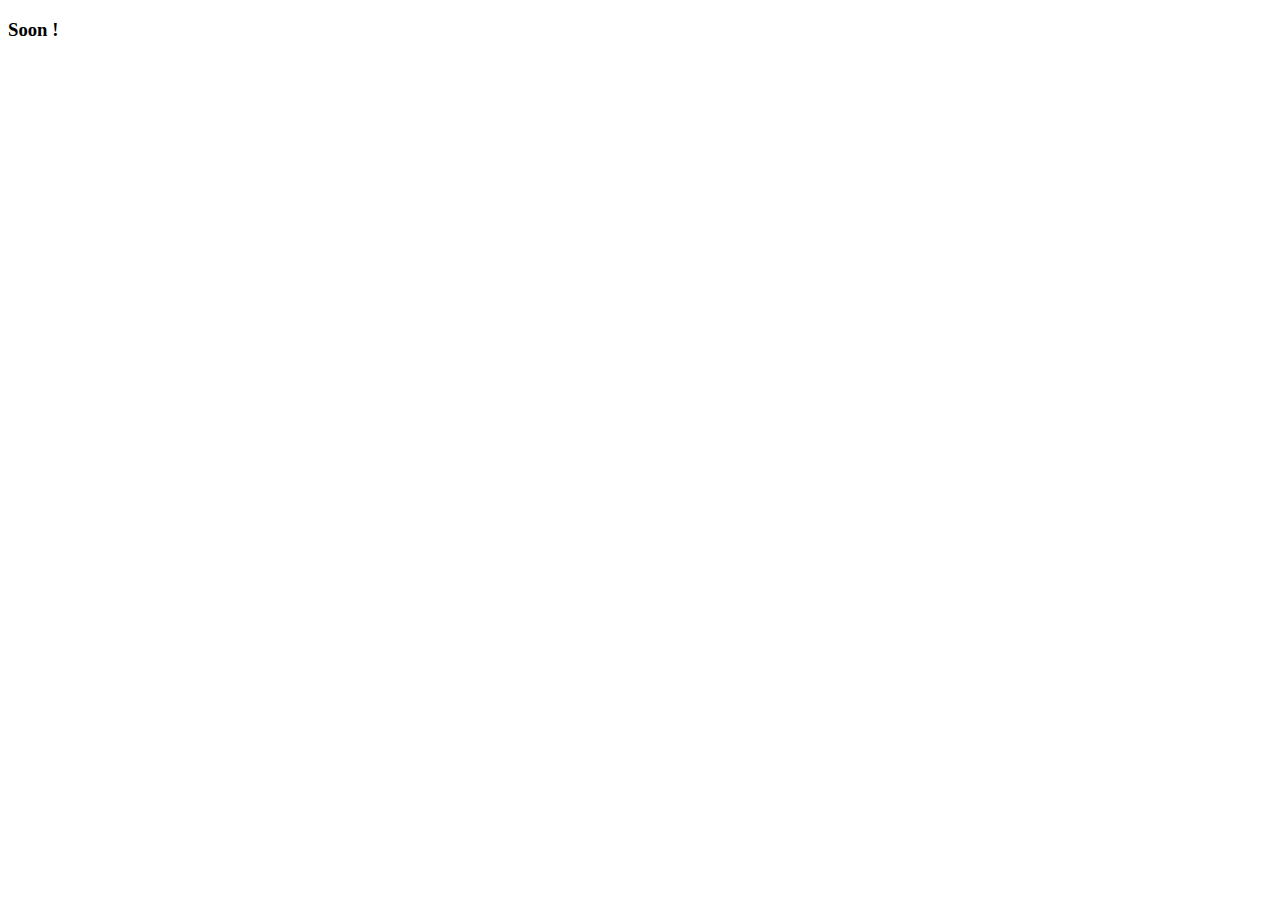
==== projects.html @ d1a9cee3 "." ====
<!DOCTYPE html>
<html lang="en">
<head>
    <meta charset="UTF-8">
    <meta name="viewport" content="width=device-width, initial-scale=1.0">
    <title>Open Source Projects</title>
    <style>

    </style>
</head>
<body>
<div class="container">
    <div class="row text-center">
        <h3>Soon !</h3>
    </div>
</div>
</body>
</html>
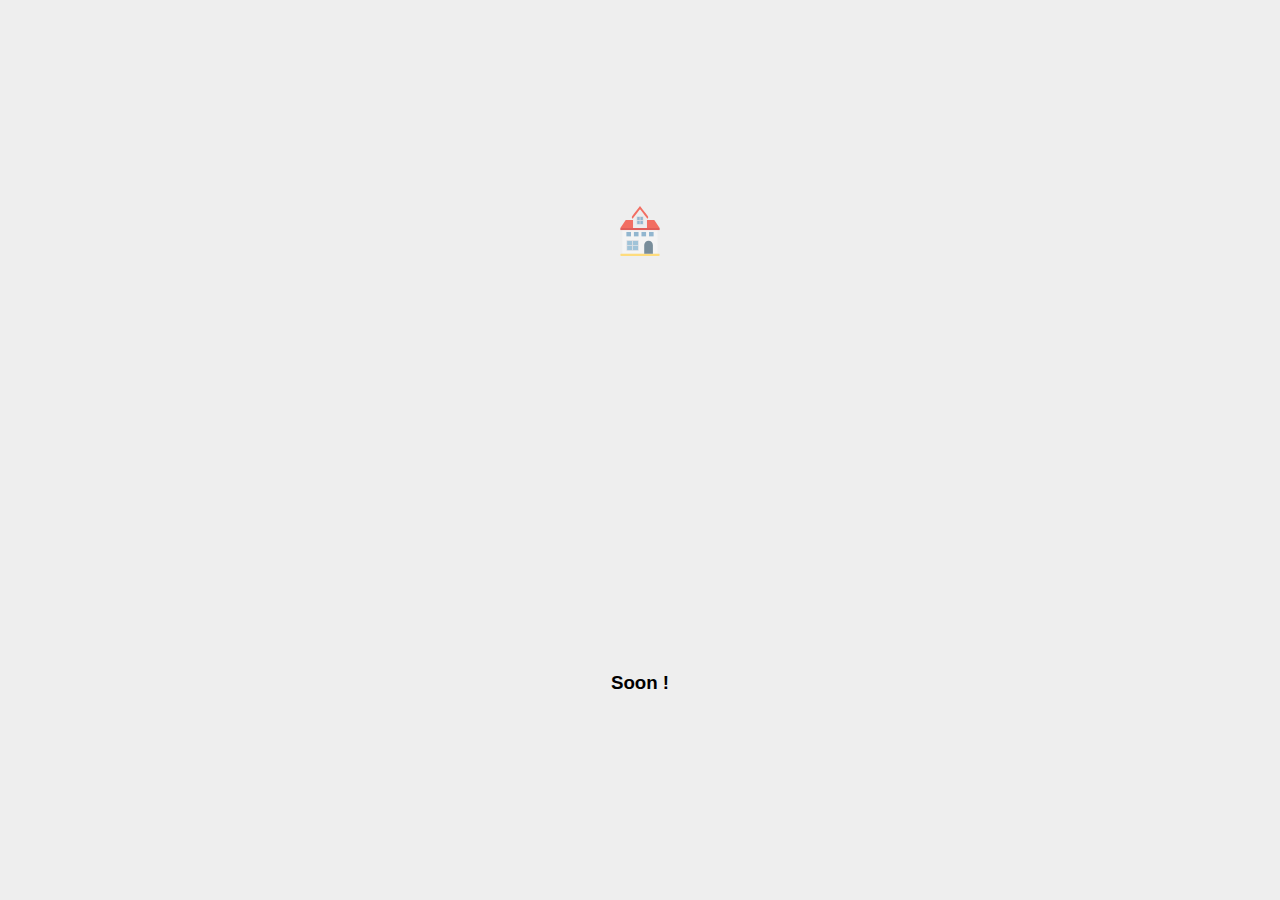
==== commit 4d2cb074: "." ====
--- a/projects.html
+++ b/projects.html
@@ -1,18 +1,22 @@
 <!DOCTYPE html>
 <html lang="en">
+
 <head>
     <meta charset="UTF-8">
     <meta name="viewport" content="width=device-width, initial-scale=1.0">
     <title>Open Source Projects</title>
-    <style>
+    <link rel="stylesheet" href="css/style.css">
+</head>
 
-    </style>
-</head>
 <body>
-<div class="container">
-    <div class="row text-center">
-        <h3>Soon !</h3>
+    <div class="container align-center">
+        <a href="/index.html"><img src="images/home.svg" width="50" alt=""></a>
     </div>
-</div>
+    <div class="container align-center">
+        <div class="row">
+            <h3>Soon !</h3>
+        </div>
+    </div>
 </body>
+
 </html>--- a/css/style.css
+++ b/css/style.css
@@ -0,0 +1,242 @@
+:root {
+    --primary: #7e57c2;
+    --dalem: #6f27a0;
+    --body-bg: #eee;
+    --header-bg: #fff;
+    --block-bg: #fff;
+    --separator-color: #eee;
+    --sizing: 1.5rem;
+    --icon-w: 32px;
+  }
+  
+  * {
+    margin: 0;
+    padding: 0;
+    box-sizing: border-box;
+  }
+  
+  html, body {
+    font-family: 'Noto Sans Arabic', Roboto, Arial, Verdana, sans-serif;
+    background: var(--body-bg);
+    height: 100vh;
+  }
+h1,h2,h3,h4,h5,a,pre{
+  font-family: 'Noto Sans Arabic', Roboto, Arial, Verdana, sans-serif;
+}
+  body{
+    display: flex;
+  flex-direction: column;
+  }
+
+  a {
+    color: var(--primary);
+  }
+  
+  .container {
+    max-width: 960px;
+    margin: auto;
+    display: flex;
+    padding-left: 1rem;
+    padding-right: 1rem;
+  }
+  
+  .container .col-3 {
+    flex: 3;
+  }
+  
+  .container .col-7 {
+    flex: 7;
+  }
+  
+  .flex-fill {
+    flex: 1;
+  }
+  
+  .header {
+    padding: 2rem 0;
+    background: var(--header-bg);
+  }
+  
+  .align-center {
+    align-items: center;
+  }
+  
+  .name {
+    font-size: 5rem;
+  }
+  
+  .avatar {
+    margin-right: 1rem;
+  }
+  
+  .avatar img {
+    display: block;
+    border-radius: 50%;
+    padding: 4px;
+    border: 1px solid #aaa;
+    max-width: 164px;
+  }
+  
+  .contacts {
+    background: var(--primary);
+    padding: 3rem 0;
+    color: #fff;
+  }
+  
+  .contact {
+    padding: .5rem 0;
+    display: flex;
+    align-items: center;
+  }
+  
+  .contact .contact__icon {
+    width: var(--icon-w);
+    height: var(--icon-w);
+    border-radius: 50%;
+    background: #fff;
+    color: var(--primary);
+    box-shadow: 0 1px 2px 0px rgba(0,0,0,.75);
+    margin-right: 16px;
+    display: flex;
+    align-items: center;
+    justify-content: center;
+  }
+  
+  .contact a {
+    color: #fff;
+  }
+  
+  footer {
+    background: var(--primary);
+    font-size: .75rem;
+    padding: .5rem;
+    text-align: center;
+    color: #fff;
+    flex-shrink: 0;
+    bottom: 0;
+  }
+  
+  .block {
+    margin: 3rem 0;
+    background: var(--block-bg);
+    padding: 1rem var(--sizing);
+    border-radius: 4px;
+    box-shadow: 0 0.5rem 1rem rgba(0,0,0,.15);
+  }
+  
+  .block > header {
+    font-size: 1.5rem;
+    text-transform: capitalize;
+    margin-left: calc(-1 * var(--sizing));
+    margin-right: calc(-1 * var(--sizing));
+    padding: .25rem 2rem .25rem 1rem;
+    border-left: .5rem solid var(--primary);
+    text-transform: uppercase;
+    font-weight: 700;
+    font-size: 1.5rem;
+    background: rgba(126, 87, 194, .07);
+  }
+  
+  .block article {
+    padding: 1rem 0 1.5rem 0;
+  }
+  
+  .block article > h4 {
+    font-size: 1rem;
+    font-weight: 600;
+  }
+  
+  .block article .body p {
+    margin-top: .5rem;
+    margin-left: 1rem;
+    display: list-item;
+  }
+  
+  .block--exp article {
+    padding: var(--sizing);
+  }
+  
+  .block--exp > article + article {
+    border-top: 1px solid var(--separator-color);
+  }
+  
+  .tags > span {
+    display: inline-block;
+    margin: 0 4px 8px 0;
+    padding: 4px 16px;
+    font-size: .85rem;
+    background: rgba(126, 87, 194, 0.5);
+    border-radius: 16px;
+    box-shadow: 0 1px 2px 0 rgba(0,0,0,.3);
+    color: #333;
+  }
+  
+  .tags > span.strong {
+    background: rgba(126, 87, 194, 0.7);
+  }
+  .tags > span.strong.x1 {
+    background: var(--dalem);
+    color: #fff;
+  }
+  .tags > span.strong.x2 {
+    background: var(--primary);
+  }
+  
+  .pr {
+    padding-right: 1rem;
+  }
+  
+  .tc-main {
+    color: var(--primary);
+  }
+  
+  .bg-main {
+    background: var(--primary);
+  }
+  
+  .n-sizing {
+    margin-left: calc(-1 * var(--sizing));
+    margin-right: calc(-1 * var(--sizing));
+    padding-left: var(--sizing);
+    padding-right: var(--sizing);
+  }
+  
+  .company {
+    display: flex;
+    align-items: baseline;
+  }
+  
+  .company__name {
+    color: var(--primary);
+    font-weight: 600;
+    font-size: .9rem;
+    margin-left: .25rem;
+  }
+  
+  .company__time {
+    margin-left: 1rem;
+    font-style: italic;
+  }
+  
+  @media screen and (max-width: 768px) {
+    .container {
+      display: block;
+    }
+  
+    .pr {
+      padding-right: 0;
+    }
+  
+    .company {
+      display: block;
+    }
+  }
+  
+  .main{
+    flex-grow: 1;
+    margin-inline: 3%;
+  }
+
+  .ar-title{
+    direction: rtl;
+  }